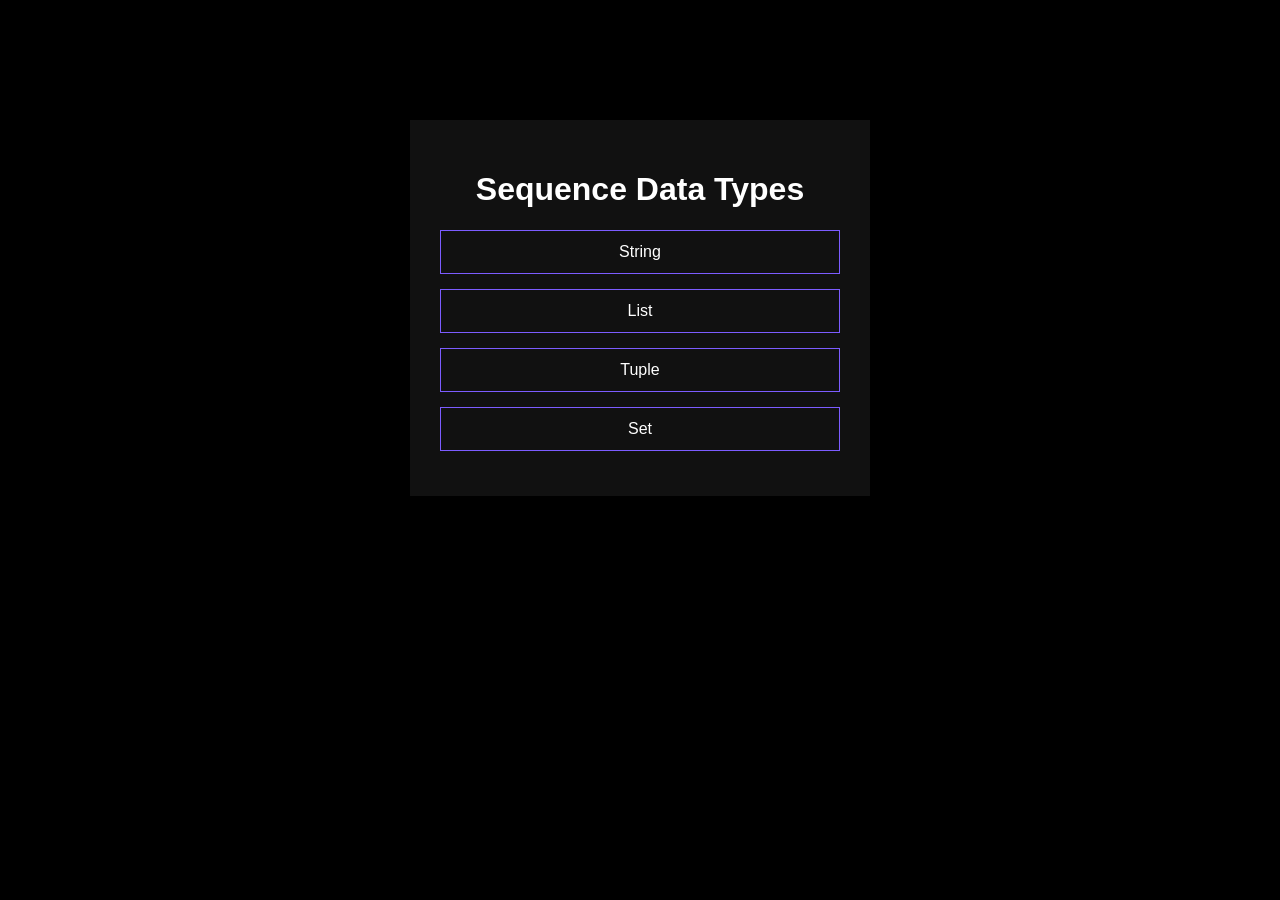
==== index.html @ 5105b878 "sequence data types" ====
<!DOCTYPE html>
<html>
<head>
<title>Sequence Data Types</title>
<style>
body{
    background:black;
    color:white;
    font-family:Arial;
    text-align:center;
}
.box{
    width:400px;
    margin:120px auto;
    background:#111;
    padding:30px;
}
a{
    display:block;
    margin:15px 0;
    padding:12px;
    border:1px solid #7c5cff;
    color:white;
    text-decoration:none;
}
a:hover{
    background:#7c5cff;
    color:black;
}
</style>
</head>
<body>

<div class="box">
<h1>Sequence Data Types</h1>
<a href="string.html">String</a>
<a href="list.html">List</a>
<a href="tuple.html">Tuple</a>
<a href="set.html">Set</a>
</div>

</body>
</html>
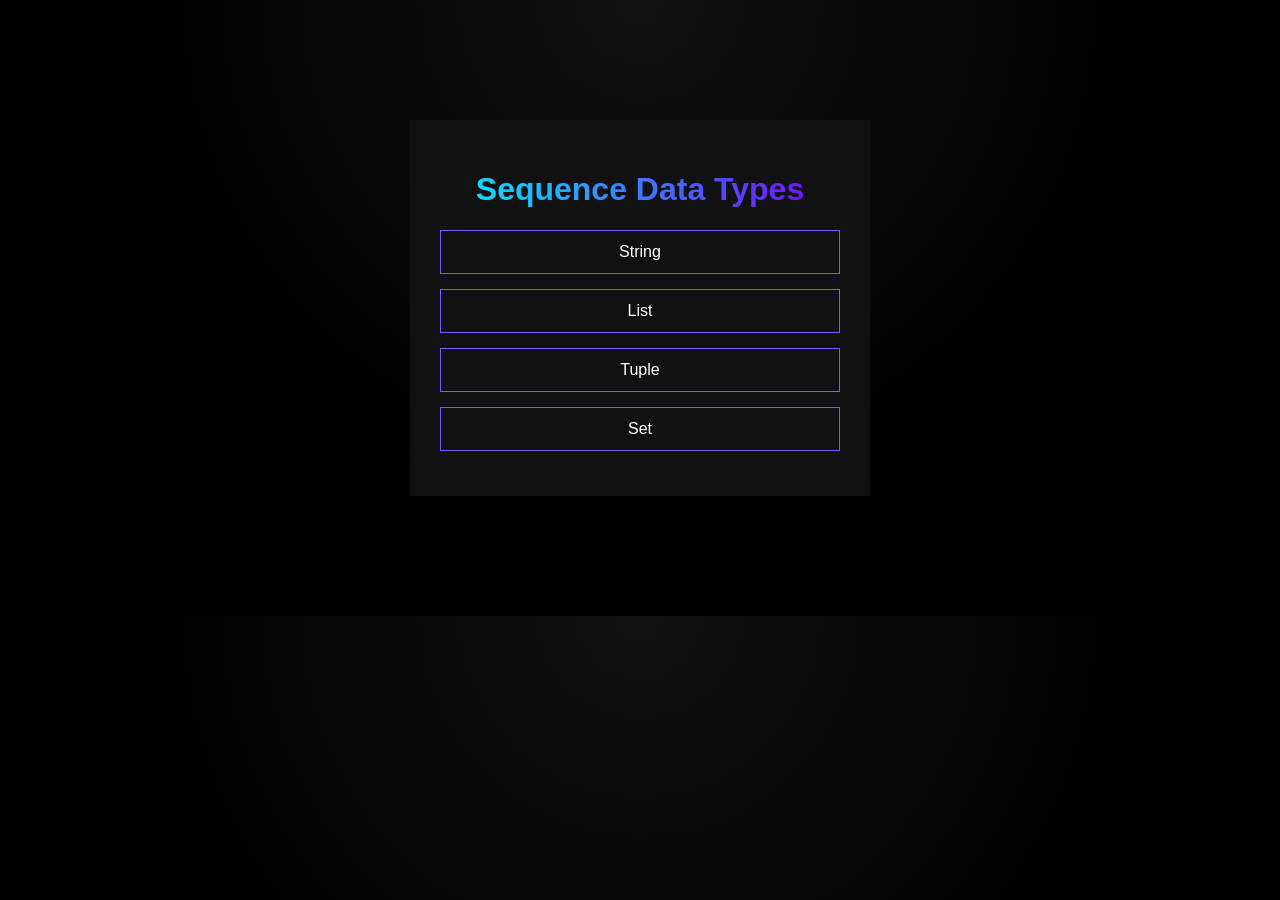
==== commit 99a6c2bd: "sequence data types" ====
--- a/index.html
+++ b/index.html
@@ -1,6 +1,7 @@
 <!DOCTYPE html>
 <html>
 <head>
+
 <title>Sequence Data Types</title>
 <style>
 body{
@@ -37,6 +38,9 @@
 <a href="list.html">List</a>
 <a href="tuple.html">Tuple</a>
 <a href="set.html">Set</a>
+<link rel="stylesheet" href="animations.css">
+
+
 </div>
 
 </body>
--- a/animations.css
+++ b/animations.css
@@ -0,0 +1,100 @@
+/* 🌙 Dark Theme Base */
+body {
+  margin: 0;
+  padding: 0;
+  font-family: 'Segoe UI', sans-serif;
+  background: radial-gradient(circle at top, #111 0%, #000 60%);
+  color: #eaeaea;
+}
+
+/* ✨ Page Fade In */
+body {
+  animation: fadeIn 1.2s ease-in-out forwards;
+}
+
+@keyframes fadeIn {
+  from {
+    opacity: 0;
+    transform: translateY(20px);
+  }
+  to {
+    opacity: 1;
+    transform: translateY(0);
+  }
+}
+
+/* 📦 Card Style */
+.card {
+  background: rgba(255, 255, 255, 0.08);
+  backdrop-filter: blur(12px);
+  border-radius: 16px;
+  padding: 20px;
+  margin: 20px auto;
+  width: 80%;
+  box-shadow: 0 10px 30px rgba(0,0,0,0.6);
+  transition: transform 0.4s ease, box-shadow 0.4s ease;
+}
+
+.card:hover {
+  transform: translateY(-10px) scale(1.02);
+  box-shadow: 0 20px 40px rgba(0,0,0,0.9);
+}
+
+/* 🔘 Button Animation */
+button {
+  background: linear-gradient(135deg, #00f2ff, #7a00ff);
+  border: none;
+  color: #fff;
+  padding: 12px 24px;
+  border-radius: 30px;
+  cursor: pointer;
+  font-size: 16px;
+  transition: transform 0.3s ease, box-shadow 0.3s ease;
+}
+
+button:hover {
+  transform: scale(1.1);
+  box-shadow: 0 0 20px rgba(122, 0, 255, 0.8);
+}
+
+/* 🧠 Heading Glow */
+h1, h2 {
+  text-align: center;
+  background: linear-gradient(90deg, #00f2ff, #7a00ff);
+  -webkit-background-clip: text;
+  -webkit-text-fill-color: transparent;
+  animation: glow 2s infinite alternate;
+}
+
+@keyframes glow {
+  from {
+    text-shadow: 0 0 10px rgba(0, 242, 255, 0.4);
+  }
+  to {
+    text-shadow: 0 0 25px rgba(122, 0, 255, 0.9);
+  }
+}
+
+/* 🌀 List Item Slide */
+li {
+  list-style: none;
+  margin: 10px 0;
+  opacity: 0;
+  animation: slideIn 0.6s ease forwards;
+}
+
+li:nth-child(1) { animation-delay: 0.2s; }
+li:nth-child(2) { animation-delay: 0.4s; }
+li:nth-child(3) { animation-delay: 0.6s; }
+li:nth-child(4) { animation-delay: 0.8s; }
+
+@keyframes slideIn {
+  from {
+    transform: translateX(-30px);
+    opacity: 0;
+  }
+  to {
+    transform: translateX(0);
+    opacity: 1;
+  }
+}
